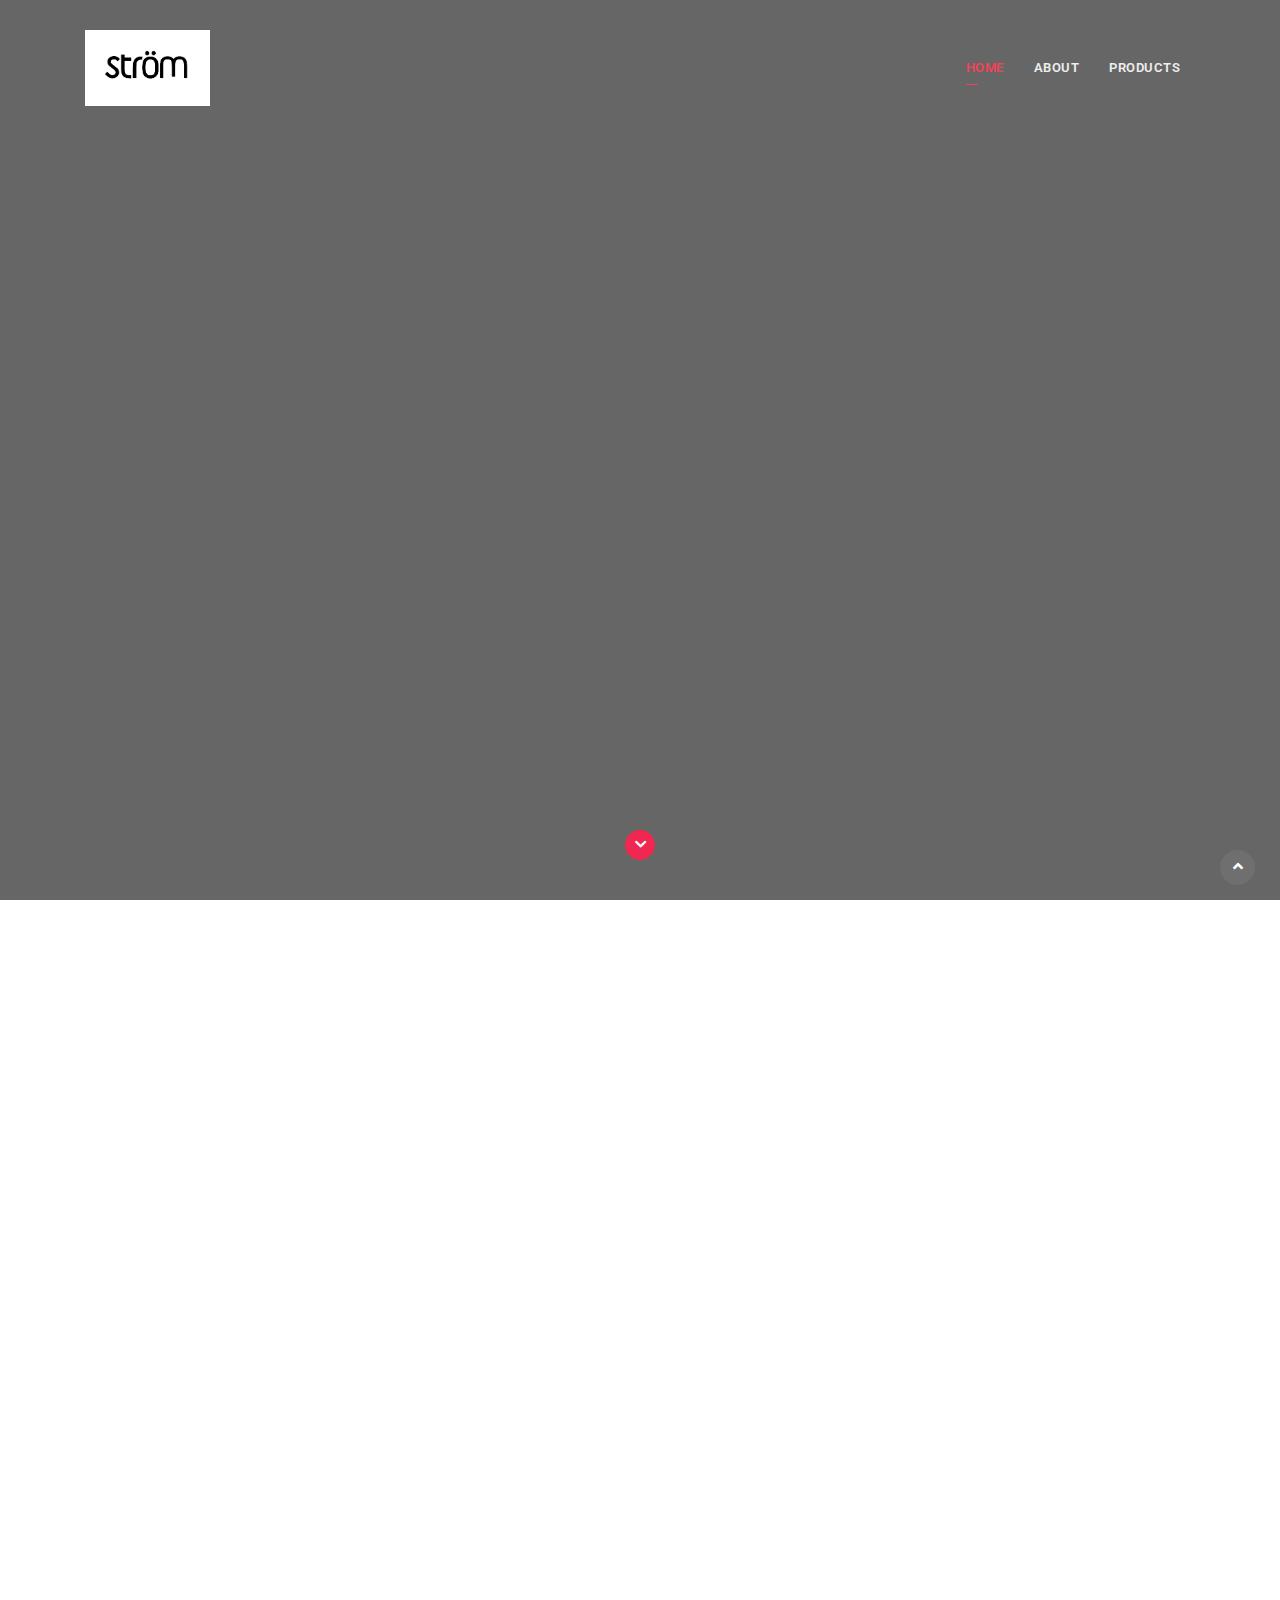
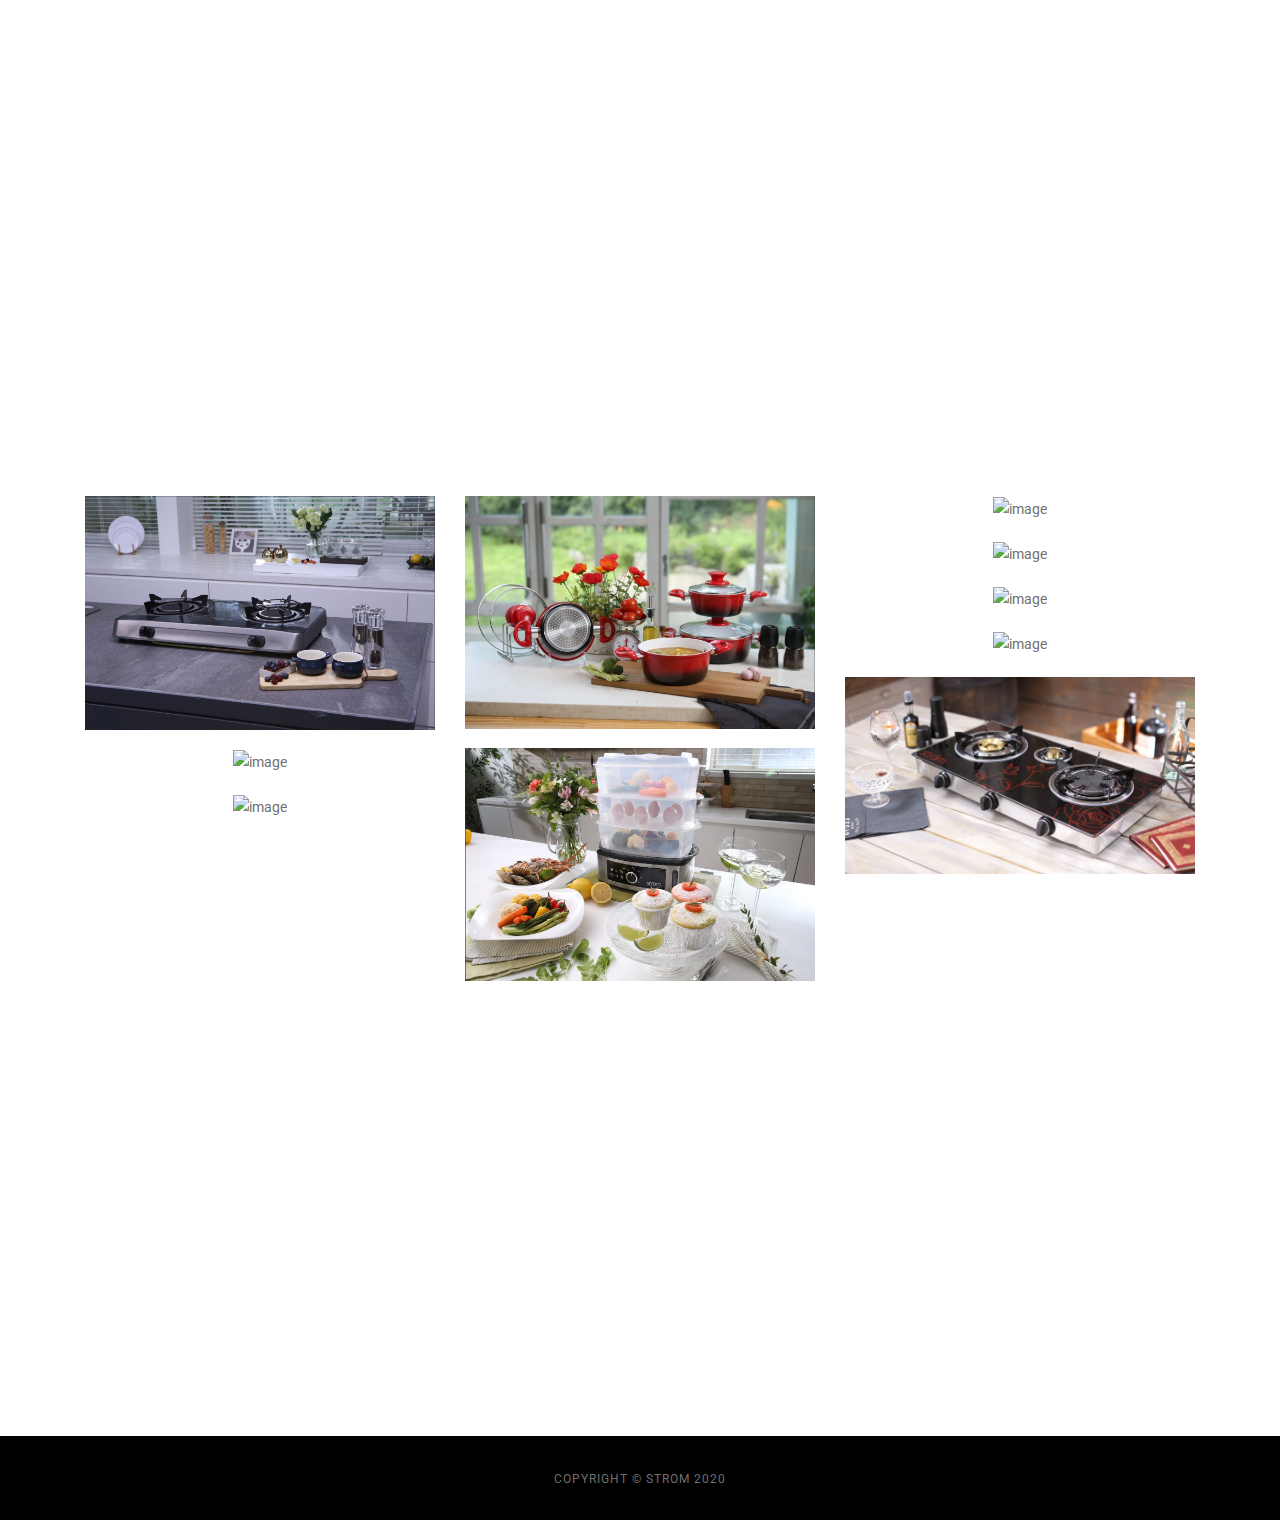
==== stromWeb/stromWeb/index.html @ f42f3c18 "strom logo added" ====
<!DOCTYPE html>
<html lang="en">

<head>
    <!-- Metas -->
    <meta charset="utf-8">
    <meta name="author" content="ChitrakootWeb" />    
    <meta http-equiv="X-UA-Compatible" content="IE=edge" />
    <meta name="viewport" content="width=device-width, initial-scale=1, maximum-scale=1" />
    <meta name="keywords" content="HTML5 Template Onepage Dicor" />
    <meta name="description" content="Dicor - Creative One Page Multipurpose Template" />

    <!-- Title  -->
    <title>STROM</title>

    <!-- Favicon -->
    <link rel="shortcut icon" href="img/favicon.png">
    <link rel="apple-touch-icon" href="img/apple-touch-icon-57x57.png">
    <link rel="apple-touch-icon" sizes="72x72" href="img/apple-touch-icon-72x72.png">
    <link rel="apple-touch-icon" sizes="114x114" href="img/apple-touch-icon-114x114.png">

    <!-- Plugins -->
    <link rel="stylesheet" href="css/plugins.css" />

    <!-- Core Style Css -->
    <link rel="stylesheet" href="css/style.css" />

    <!-- added by hyunsoo -->
    <style>
        #no-border{
            border: 0px;
        }

        #down-btn{
            width: 140px;
            height: 27px;
            display: inline-block;
            font-size: 25px;
            line-height: middle;
            font-family: Roboto, sans-serif;
            letter-spacing: 0.1px;
        }
  
        .trying{
            background-color: yellow;
            width: 350px;
            height: 250px;
        }
    </style>

</head>
<body>

    <!-- Start Navbar -->
    <nav class="navbar navbar-expand-lg" id = "no-border">
        <div class="container">
            <!-- start logo -->
            <a class="logo" href="javascript:void(0);" data-scroll-nav="0">
                <img src="strom_files/strom/strom_logo.JPG" alt="Strom" title="Strom">
            </a>
            <!-- end Logo -->
            <button class="navbar-toggler" type="button" data-toggle="collapse" data-target="#navbarContent" aria-controls="navbarContent" aria-expanded="false" aria-label="Toggle navigation">
                <span class="icon-bar"><i class="fas fa-bars"></i></span>
            </button>
            <!-- navbar links -->
            <div class="collapse navbar-collapse" id="navbarContent">
                <ul class="navbar-nav ml-auto">
                    <li class="nav-item">
                        <a class="nav-link active" href="javascript:void(0);" data-scroll-nav="0">Home</a>
                    </li>
                    <li class="nav-item">
                        <a class="nav-link" href="javascript:void(0);" data-scroll-nav="1">About</a>
                    </li>
                    <!--
                    <li class="nav-item">
                        <a class="nav-link" href="javascript:void(0);" data-scroll-nav="2">Services</a>
                    </li>
                    -->
                    <li class="nav-item">
                        <a class="nav-link" href="javascript:void(0);" data-scroll-nav="3">Products</a>
                    </li>
                    <!--
                    <li class="nav-item">
                        <a class="nav-link" href="javascript:void(0);" data-scroll-nav="4">Price</a>
                    </li>
                    <li class="nav-item">
                        <a class="nav-link" href="javascript:void(0);" data-scroll-nav="5">Blog</a>
                    </li>
                    <li class="nav-item">
                        <a class="nav-link" href="javascript:void(0);" data-scroll-nav="6">Contact</a>
                    </li>
                    -->
                </ul>
            </div>
            <!-- end navbar links -->
        </div>
    </nav>
    <!-- End Navbar  -->

    <!-- Start Header -->
    <header class="header valign" data-scroll-index="0" data-overlay-dark="6">
            <video class="bg-vid" poster="img/bg1.jpg" autoplay="" loop="" muted="">
                <source src="strom_files/strom/Strom Airfryer_Brand CF.mp4" type="video/mp4">
            </video>
        <div class="container">
            
            <div class="row" id = "row-id">
                <div class="col-12 text-center caption" id ="row-caption">
                 
                    <!--<h3 class="alt-font font-size28 sm-font-size18 no-margin">We Are Awesome</h3>-->
                  <!--
                            <h1 class="banner-headline clip">
                            <span class="blc">Creative for</span>
                            <span class="banner-words-wrapper">
                              <b class="is-visible">Startup</b>
                              <b>Business</b>
                              <b>Agency</b>
                            </span>
                    </h1>
                -->
                <!--
                    <a href="javascript:void(0);" class="btn" id = "button-down_1">
                        <span>About</span>
                    </a>
                    <a href="javascript:void(0);" class="btn" id = "button-down_2">
                        <span>Portpolio</span>
                    </a>
                -->
                </div>
            </div>
            
        </div>
        <div class="arrow">
            <a href="javascript:void(0);" data-scroll-nav="1">
                <!--<span id = "down-btn">ABOUT US</span>-->
                <i class="fas fa-chevron-down"></i>
            </a>
        </div>
    </header>
    <!-- End Header -->

    <!-- Start About Section-->
    <section class="hero no-padding-bottom" data-scroll-index="1">
        <div class="container margin-50px-bottom">
            <div class="row">
                <div class="col-12 center-col margin-70px-bottom sm-margin-40px-bottom xs-margin-30px-bottom text-center wow fadeInUp">
                    <div class="alt-font text-pink-color margin-5px-bottom text-uppercase letter-spacing-1">About Strom Company</div>
                    <h5 class="margin-10px-bottom font-weight-300">문구를 <span class="font-weight-500">넣어</span>주세요.</h5>
                    <div class="separator-line-horrizontal-medium-light2 bg-pink center-col"></div>
                </div>
            </div>
            <div class="row">
                <!-- start feature box item -->
                <div class="col-lg-4 col-md-12 feature-box1 sm-margin-20px-bottom wow fadeInRight animated" data-wow-delay="0.2s">
                    <span class="display-table-cell vertical-align-top"></span>
                    <div class="width-80 margin-20px-left">
                        <span class="display-block alt-font text-uppercase letter-spacing-1 margin-10px-bottom">문구를</span>
                        <p>넣어 주세요. 문구를 넣어 주세요. 문구를 넣어 주세요. 문구를 넣어 주세요.</p>
                    </div>
                </div>
                <!-- end feature box item -->

                <!-- start feature box item -->
                <div class="col-lg-4 col-md-12 feature-box1 sm-margin-20px-bottom wow fadeInRight animated" data-wow-delay="0.4s">
                    <span class="display-table-cell vertical-align-top"></span>
                    <div class="width-80 margin-20px-left">
                        <span class="display-block alt-font text-uppercase letter-spacing-1 margin-10px-bottom">sample</span>
                        <p>I am make sure this template is use for your creative business.More feature available for you creative design.</p>
                    </div>
                </div>
                <!-- end feature box item -->

                <!-- start feature box item-->
                <div class="col-lg-4 col-md-12 feature-box1 wow fadeInRight animated" data-wow-delay="0.6s">
                    <span class="display-table-cell vertical-align-top"></span>
                    <div class="width-80 margin-20px-left">
                        <span class="display-block alt-font text-uppercase letter-spacing-1 margin-10px-bottom">sample</span>
                        <p class="no-margin">I am make sure this template is use for your creative business.More feature available for you creative design.</p>
                    </div>
                </div>
                <!-- end feature box item -->
            </div>
        </div>
        <div class="container-fluid">
            <div class="row">
                <!-- start slogan -->
                <div class="col-lg-4 col-md-6 col-sm-12 padding-two-all xs-padding-50px-tb xs-padding-20px-lr bg-black position-relative wow fadeInLeft" data-wow-delay="0.6s">
                    <div class="absolute-middle-center xs-absolute-middle-inherit width-80">
                        <i class="fas fa-quote-left font-size28 margin-15px-bottom text-pink-color"></i>
                        <span class="font-size28 xs-font-size22 alt-font text-uppercase letter-spacing-2 text-white display-block">we are working to build a best plans for your future To solving your problems.</span>
                    </div>
                </div>
                <!-- end slogan -->

                <!-- start our story video-->
                <div class="col-lg-4 col-md-6 col-sm-12 story-video cover-background wow fadeInLeft" data-wow-delay="0.4s" style="background-image:url('strom_files/strom/kitchen.jpg');">
                    
                </div>
                <!-- end our story video -->

                <!-- start skills-->
                <div class="col-lg-4 col-md-6 col-sm-12 story-video cover-background wow fadeInLeft" data-wow-delay="0.4s" style="background-image:url('strom_files/strom/4.jpg');">
                    
                </div>
                <!-- end skills-->
            </div>
       
    </section>
    <!-- End About Section-->

    <!--  Start Services Section -->
    
    <!-- End Services Section -->

    <!--  Start Counter Section -->
    
    <!-- End Counter Section -->

    <!-- Start Portfolio Section -->
    <section class="portfolio" data-scroll-index="3">
        <div class="container">
            <div class="row">
                <div class="col-12 center-col margin-70px-bottom sm-margin-40px-bottom xs-margin-30px-bottom text-center wow fadeInUp">
                    <div class="alt-font text-pink-color margin-5px-bottom text-uppercase letter-spacing-1">Products</div>
                    <h5 class="margin-10px-bottom font-weight-300">문구를 <span class="font-weight-500">넣어 </span> 주세요</h5>
                    <div class="separator-line-horrizontal-medium-light2 bg-pink center-col"></div>
                </div>
            </div>
            <div class="row">
                <!-- Start links -->
                <!-- End links -->
                <div class="clearfix"></div>
                <!-- gallery -->
                <div class="gallery text-center width-100">
                    <!-- start gallery item -->
                    <div class="col-md-4 items design">
                        <div class="item-img">
                            
                            <img src="strom_files/strom/1.JPG" alt="image">
                            <div class="item-img-overlay valign">
                                <div class="overlay-info width-100 vertical-center">
                                    <h6>item 제목</h6>
                                    <p>간단한 설명</p>
                                    <a href="strom_files/strom/1.JPG" class="popimg">
                                        <i class="fa fa-search-plus"></i>
                                    </a>
                                </div>

                            </div>
                        
                        </div>
                    </div>
                    <!-- end gallery item -->
                    <!-- start gallery item -->
                    <div class="col-md-4 items design">
                        <div class="item-img">
                            <img src="strom_files/strom/2.JPG" alt="image">
                            <div class="item-img-overlay valign">
                                <div class="overlay-info width-100 vertical-center">
                                    <h6>item 제목</h6>
                                    <p>간단한 설명</p>
                                    <a href="strom_files/strom/2.JPG" class="popimg">
                                        <i class="fa fa-search-plus"></i>
                                    </a>
                                </div>

                            </div>
                        </div>
                    </div>
                   
                    <!-- end gallery item -->
                    <!-- start gallery item -->
                    <div class="col-md-4 items develop">
                        <div class="item-img">
                            <img src="strom_files/strom/3.jpg" alt="image">
                            <div class="item-img-overlay valign">
                                <div class="overlay-info width-100 vertical-center">
                                    <h6>item 제목</h6>
                                    <p>간단한 설명</p>
                                    <a href="strom_files/strom/3.jpg" class="popimg">
                                        <i class="fa fa-search-plus"></i>
                                    </a>
                                </div>
                            </div>
                        </div>
                    </div>
                    <!-- end gallery item -->
                    <!-- start gallery item -->
                    <div class="col-md-4 items graphic">
                        <div class="item-img">
                            <img src="strom_files/strom/6.jpg" alt="image">
                            <div class="item-img-overlay valign">
                                <div class="overlay-info width-100 vertical-center">
                                    <h6>item 제목</h6>
                                    <p>간단한 설명</p>
                                    <a href="strom_files/strom/6.jpg" class="popimg">
                                        <i class="fa fa-search-plus"></i>
                                    </a>
                                </div>

                            </div>
                        </div>
                    </div>
                    <!-- end gallery item -->
                    <!-- start gallery item -->
                    <div class="col-md-4 items graphic">
                        <div class="item-img">
                            <img src="strom_files/strom/5.jpg" alt="image">
                            <div class="item-img-overlay valign">
                                <div class="overlay-info width-100 vertical-center">
                                    <h6>item 제목</h6>
                                    <p>간단한 설명</p>
                                    <a href="strom_files/strom/5.jpg" class="popimg">
                                        <i class="fa fa-search-plus"></i>
                                    </a>
                                </div>

                            </div>
                        </div>
                    </div>
                    <!-- end gallery item -->
                    <!-- start gallery item -->
                    <div class="col-md-4 items design">
                        <div class="item-img">
                            <img src="strom_files/strom/10.jpg" alt="image">
                            <div class="item-img-overlay valign">
                                <div class="overlay-info width-100 vertical-center">
                                    <h6>item 제목</h6>
                                    <p>간단한 설명</p>
                                    <a href="strom_files/strom/10.jpg" class="popimg">
                                        <i class="fa fa-search-plus"></i>
                                    </a>
                                </div>

                            </div>
                        </div>
                    </div>
                    <!-- end gallery item -->
                    <!-- start gallery item -->
                    <div class="col-md-4 items">
                        <div class="item-img">
                            <img src="strom_files/strom/9.JPG" alt="image">
                            <div class="item-img-overlay valign">
                                <div class="overlay-info width-100 vertical-center">
                                    <h6>item 제목</h6>
                                    <p>간단한 설명</p>
                                    <a href="strom_files/strom/9.JPG" class="popimg">
                                        <i class="fa fa-search-plus"></i>
                                    </a>
                                </div>

                            </div>
                        </div>
                    </div>
                    <div class="col-md-4 items design">
                        <div class="item-img">
                            <img src="strom_files/strom/8.JPG" alt="image">
                            <div class="item-img-overlay valign">
                                <div class="overlay-info width-100 vertical-center">
                                    <h6>item 제목</h6>
                                    <p>간단한 설명</p>
                                    <a href="strom_files/strom/8.JPG" class="popimg">
                                        <i class="fa fa-search-plus"></i>
                                    </a>
                                </div>

                            </div>
                        </div>
                    </div>
                    <div class="col-md-4 items design">
                        <div class="item-img">
                            <img src="strom_files/strom/7.jpg" alt="image">
                            <div class="item-img-overlay valign">
                                <div class="overlay-info width-100 vertical-center">
                                    <h6>item 제목</h6>
                                    <p>간단한 설명</p>
                                    <a href="strom_files/strom/7.jpg" class="popimg">
                                        <i class="fa fa-search-plus"></i>
                                    </a>
                                </div>
                              
                            </div>
                        </div>
                    </div>
                    <div class="col-md-4 items design">
                        <div class="item-img">     
                            <img src="strom_files/strom/11.jpg" alt="image">
                            <div class="item-img-overlay valign">
                                <div class="overlay-info width-100 vertical-center">
                                    <h6>item 제목</h6> 
                                    <p>간단한 설명</p>
                                    <a href="strom_files/strom/11.jpg" class="popimg">
                                        <i class="fa fa-search-plus"></i>
                                    </a>
                                </div>
                            </div>     
                        </div>
                    </div>
                    <!--
                    <div class="col-md-4 items design">
                        <div class="item-img">     
                            <img src="strom_files/strom/10.jpg" alt="image">
                            <div class="item-img-overlay valign">
                                <div class="overlay-info width-100 vertical-center">
                                    <h6>item 제목</h6> 
                                    <p>간단한 설명</p>
                                    <a href="strom_files/strom/10.jpg" class="popimg">
                                        <i class="fa fa-search-plus"></i>
                                    </a>
                                </div>
                            </div>
                            
                        </div>
                    </div>
                    -->
                    <!-- end gallery item -->
                    <div class="clear-fix"></div>
                </div>
            </div>
        </div>
    </section>
    <!-- End Portfolio Section -->

    <!-- Start Testimonials & Faq's Section -->
   
    <!-- End Testimonials & Faq's Section -->

    <!-- Start Team Section -->
   
    <!-- End Team Section -->

    <!-- Start Price Section -->
   
    <!-- End Price Section -->

    <!-- Start Blog Section -->
   
    <!-- End Blog Section -->

    <!-- Start Contact Section -->
    
    <!-- End Contact Section -->

    <!-- Start Clients Section-->
  
    <!-- End Clients Section -->

    <!--  Start Footer Section -->
    <footer class="bg-white">
        <div class="footer-top">
            <div class="container">
                <div class="row">
                    <!-- start footer logo -->
                    <div class="col-md-12 col-sm-12 text-center wow fadeInUp">
                        <div class="text-center">
                            <a href="javascript:void(0)"><img src="strom_files/strom/strom_logo.JPG" data-scroll-nav="0" alt="Strom" title="Strom" width="180" height="38"></a>
                        </div>
                        <span class="font-size11 alt-font text-uppercase  display-block letter-spacing-1 text-dark-gray margin-15px-top margin-30px-bottom xs-margin-fifteen">문구가 들어갈 곳 입니다</span>
                    </div>
                    <!-- end footer logo -->
                    <!-- start social media link -->
                    <div class="col-md-12 col-sm-12 text-center wow fadeInUp">
                        <div class="footer-social">
                            <a href="javascript:void(0);"><i class="fab fa-facebook-f"></i></a>
                            <a href="javascript:void(0);"><i class="fab fa-twitter"></i></a>
                            <a href="javascript:void(0);"><i class="fab fa-google-plus-g"></i></a>
                            <a href="javascript:void(0);"><i class="fab fa-dribbble"></i></a>
                            <a href="javascript:void(0);"><i class="fab fa-youtube"></i></a>
                            <a href="javascript:void(0);"><i class="fab fa-linkedin-in"></i></a>
                        </div>
                    </div>
                    <!-- end social media link -->
                </div>
            </div>
        </div>
        <div class="footer-bottom bg-black">
            <div class="container">
                <div class="row">
                    <div class="col-md-12 col-sm-12 text-center">
                        <span class="font-size12 text-uppercase letter-spacing-1">COPYRIGHT © STROM 2020</span>
                    </div>
                </div>
            </div>
        </div>
        <div id="back-to-top" class="back-to-top reveal">
            <i class="fa fa-angle-up"></i>
        </div>
    </footer>
    <!-- End Footer Section -->

    <!-- jQuery -->
    <script src="js/jquery-3.0.0.min.js"></script>
    <script src="js/jquery-migrate-3.0.0.min.js"></script>

    <!-- popper.min -->
    <script src="js/popper.min.js"></script>

    <!-- bootstrap -->
    <script src="js/bootstrap.min.js"></script>

    <!-- scrollIt -->
    <script src="js/scrollIt.min.js"></script>

    <!-- animated.headline -->
    <script src="js/animated.headline.js"></script>

    <!-- wow -->
    <script src="js/wow.js"></script>

    <!-- jquery.waypoints.min -->
    <script src="js/jquery.waypoints.min.js"></script>

    <!-- jquery.counterup.min -->
    <script src="js/jquery.counterup.min.js"></script>

    <!-- owl carousel -->
    <script src="js/owl.carousel.min.js"></script>

    <!-- jquery.magnific-popup js -->
    <script src="js/jquery.magnific-popup.min.js"></script>

    <!-- stellar js -->
    <script src="js/jquery.stellar.min.js"></script>

    <!-- isotope.pkgd.min js -->
    <script src="js/isotope.pkgd.min.js"></script>
    
    <!-- Map -->
    <script src="js/map.js"></script>

    <!-- custom scripts -->
    <script src="js/scripts.js"></script>

    <!-- google map api -->
    <script src="https://maps.googleapis.com/maps/api/js?key=AIzaSyBqFuLx8S7A8eianoUhkYMeXpGPvsXp1NM&amp;callback=initMap" async defer></script>

    <!-- contact form scripts -->
    <script src="js/mailform/jquery.form.min.js"></script>
    <script src="js/mailform/jquery.rd-mailform.min.c.js"></script>

</body>

</html>
---- stromWeb/stromWeb/css/plugins.css ----
/*-----------------------------------------------------------------------------------

    Theme Name: Dicor - Creative One Page Multipurpose Template
    Description: Creative One Page Multipurpose Template
    Author: chitrakootweb
    Version: 1.0

-----------------------------------------------------------------------------------*/

/* ----------------------------------------------------------------
			[ All Css Plugins & Helper Classes File ]
-----------------------------------------------------------------*/

/* == bootstrap == */
@import url("plugins/bootstrap.min.css");

/* == animate Headline == */
@import url("plugins/animate.css");

/* == et-line icon font == */
@import url("plugins/et-line.css");

/* == icofont icon font == */
@import url("plugins/icofont.css");

/* == fontawesome icon font == */
@import url("plugins/fontawesome-all.min.css");

/* == magnific-popup == */
@import url("plugins/magnific-popup.css");

/* == owl.carousel == */
@import url("plugins/owl.carousel.min.css");
@import url("plugins/owl.theme.default.min.css");

/* == helper classes == */
@import url("plugins/helper.css");

/* == contact form classes == */
@import url("plugins/mailform.css");
---- stromWeb/stromWeb/css/style.css ----
/*-----------------------------------------------------------------------------------

    Theme Name: Dicor - Creative One Page Multipurpose Template
    Description: Creative One Page Multipurpose Template
    Author: chitrakootweb
    Version: 1.0

-----------------------------------------------------------------------------------*/
/* ----------------------------------

Table of contents
        
    01. Basic
    02. Banner
    03. Navbar
    04. Dicorion
    05. Header
    06. Hero Section
    07. Portfolio
    08. Counter
    09. Team
    10. Price Table
    11. Testimonials
    12. Contact
    13. Clients
    14. Blog
    15. Countdown Coming soon page
    16. Footer
    17. Responsive
    
---------------------------------- */
/*============================== 
    Basic
================================*/
.bg-img {
  background-size: cover;
  background-repeat: no-repeat; }

.valign {
  display: -webkit-box;
  display: -ms-flexbox;
  display: flex;
  -webkit-box-align: center;
  -ms-flex-align: center;
  align-items: center; }

.btn {
  display: inline-block;
  font-size: 14px;
  min-width: 160px;
  padding: 12px 20px;
  background: #fff;
  border: 2px solid #222;
  color: #232323;
  letter-spacing: .5px;
  line-height: inherit;
  border-radius: 0;
  text-transform: uppercase;
  width: auto;
  font-family: 'Montserrat', sans-serif;
  font-weight: 600;
  transition-duration: 0.3s;
  transition-timing-function: ease-in-out; }
  .btn:hover, .btn:active {
    background: #F24259;
    color: #fff;
    border-color: #F24259; }
  .btn:focus {
    background: #F24259;
    color: #fff;
    box-shadow: none;
    border-color: #F24259; }

/*============================== 
    Banner
================================*/
.banner-headline {
  font-size: 3rem;
  line-height: 1.2; }

@media only screen and (min-width: 768px) {
  .banner-headline {
    font-size: 4.4rem;
    font-weight: 300; } }
@media only screen and (min-width: 1170px) {
  .banner-headline {
    font-size: 6rem; } }
.banner-words-wrapper {
  display: inline-block;
  position: relative;
  text-align: left; }
  .banner-words-wrapper b {
    display: inline-block;
    position: absolute;
    white-space: nowrap;
    left: 0;
    top: 0; }
    .banner-words-wrapper b.is-visible {
      position: relative; }

.no-js .banner-words-wrapper b {
  opacity: 0; }
  .no-js .banner-words-wrapper b.is-visible {
    opacity: 1; }

/* xclip */
.banner-headline.clip span {
  display: inline-block;
  padding: .2em 0; }

.caption .highlight {
  color: #F24259; }

.banner-headline.clip .banner-words-wrapper {
  overflow: hidden;
  vertical-align: top; }
  .banner-headline.clip .banner-words-wrapper:after {
    /* line */
    content: '';
    position: absolute;
    top: 10%;
    right: 0;
    width: 2px;
    height: 70%;
    background-color: rgba(255, 255, 255, 0.65); }
.banner-headline.clip b {
  opacity: 0; }
.banner-headline b.is-visible {
  opacity: 1;
  font-weight: 900; }

.owl-theme .owl-dots .owl-dot span {
  width: 12px;
  height: 12px;
  border-radius: 50%;
  background: none;
  margin: 5px 4px;
  border: 2px solid #fff; }
.owl-theme .owl-dots .owl-dot.active span, .owl-theme .owl-dots .owl-dot:hover span {
  background: #F24259;
  border-color: #F24259; }

.slider .arrow, .slider-fade .arrow {
  display: none !important; }

.slider .owl-item, .slider-fade .owl-item {
  height: 100vh;
  position: relative; }

.slider .item, .slider-fade .item {
  position: absolute;
  top: 0;
  left: 0;
  height: 100%;
  width: 100%;
  background-size: cover;
  background-position: center center; }

.slider .item .caption, .slider-fade .item .caption {
  width: 100%;
  z-index: 9; }

.slider .owl-theme .owl-dots, .slider-fade .owl-theme .owl-dots {
  position: absolute;
  bottom: 5vh;
  width: 100%; }

.creative {
  min-height: 100vh; }
  .creative .svg {
    position: absolute;
    bottom: -10px;
    left: 0;
    width: 100%;
    z-index: 2; }
    .creative .svg svg {
      fill: #fff;
      width: 101%; }

.bg-vid {
  position: absolute;
  top: 0;
  left: 0;
  min-width: 100%;
  min-height: 100%; }

#particles-js {
  position: absolute;
  top: 0;
  left: 0;
  width: 100%;
  height: 100%;
  z-index: 1; }

/*============================== 
    Navbar
================================*/
.navbar {
  position: absolute;
  left: 0;
  top: 0;
  width: 100%;
  background: transparent;
  z-index: 9;
  min-height: 80px;
  padding: 15px 1rem;
  border-bottom: 1px solid rgba(255, 255, 255, 0.15); }
  .navbar .icon-bar {
    color: #fff; }
  .navbar .navbar-nav .nav-link {
    font-size: 13px;
    font-weight: 600;
    color: #eee;
    letter-spacing: .5px;
    margin: 0;
    padding: 10px 15px;
    transition: all .5s;
    text-align: left;
    text-transform: uppercase; }
    .navbar .navbar-nav .nav-link:hover {
      color: #F24259 !important; }
  .navbar .navbar-nav .active {
    color: #F24259 !important;
    position: relative; }
    .navbar .navbar-nav .active:after {
      background: #F24259 !important;
      border-radius: 10px;
      bottom: 5px;
      content: "";
      height: 1px;
      left: 15px;
      position: absolute;
      width: 12px; }

.nav-scroll {
  background: #fff;
  box-shadow: 0 5px 10px -10px rgba(0, 0, 0, 0.6);
  position: fixed;
  top: -100px;
  left: 0;
  width: 100%;
  transition: transform .5s;
  transform: translateY(100px); }
  .nav-scroll .icon-bar {
    color: #232323; }
  .nav-scroll .navbar-nav .nav-link {
    color: #232323; }
  .nav-scroll .navbar-nav .logo {
    padding: 15px 0; }

.logo {
  padding: 15px 0;
  width: 125px; }

/*============================== 
    Dicorion
================================*/
.Dicorion-style .card {
  background: transparent;
  box-shadow: none;
  margin-top: 0 !important;
  border: none; }
.Dicorion-style .card-header {
  border: 0px;
  padding: 0;
  border-bottom: 1px solid rgba(255, 255, 255, 0.15);
  background: none; }
.Dicorion-style .btn-link {
  background: #ededed !important;
  color: #232323;
  font-size: 13px;
  line-height: 20px;
  position: relative;
  border: none;
  display: block;
  width: 100%;
  text-align: left;
  white-space: normal;
  padding: 15px 30px 15px 15px; }
  .Dicorion-style .btn-link:hover {
    background: #ededed !important;
    border: none;
    text-decoration: none; }
  .Dicorion-style .btn-link.collapsed:after {
    background: none;
    content: "+";
    right: 15px;
    left: inherit;
    font-size: 20px;
    height: auto;
    transform: none;
    width: auto;
    top: 15px; }
  .Dicorion-style .btn-link:after {
    background: none;
    content: "-";
    right: 17px;
    left: inherit;
    font-size: 20px;
    height: auto;
    transform: none;
    width: auto;
    top: 15px;
    position: absolute;
    color: #F24259; }
.Dicorion-style .card-body {
  padding: 20px;
  line-height: 24px;
  text-align: left; }

/*============================== 
    Header
================================*/
.header {
  min-height: 100vh;
  overflow: hidden; }
  .header .caption .overflow-hidden {
    display: inline-block; }
  .header .caption h3 {
    font-weight: 200;
    letter-spacing: 3px;
    animation-delay: 0.5s;
    position: relative;
    display: inline-block; }
    .header .caption h3:after {
      background: #F24259;
      content: "";
      height: 1px;
      position: absolute;
      right: -30px;
      top: 50%;
      width: 20px; }
    .header .caption h3:before {
      background: #F24259;
      content: "";
      height: 1px;
      left: -30px;
      position: absolute;
      top: 50%;
      width: 20px; }
  .header .caption h1 {
    margin: 10px 0;
    font-size: 70px;
    font-weight: 500;
    text-transform: uppercase;
    animation-delay: 1s; }
    .header .caption h1 b {
      color: #F24259;
      font-weight: 500; }
  .header .caption p {
    font-size: 16px;
    color: #eee;
    word-spacing: 2px;
    animation-delay: 1s; }
  .header .caption .btn {
    animation-delay: 1.2s;
    display: inline-block;
    font-size: 14px;
    min-width: 160px;
    padding: 12px 20px;
    background: #222;
    border: 2px solid #fff;
    color: #fff;
    letter-spacing: .5px;
    line-height: inherit;
    border-radius: 0;
    text-transform: uppercase;
    width: auto;
    font-family: 'Montserrat', sans-serif;
    font-weight: 600;
    transition-duration: 0.3s;
    transition-timing-function: ease-in-out; }
    .header .caption .btn:hover, .header .caption .btn:active {
      background: #F24259;
      color: #fff;
      border-color: #F24259; }
    .header .caption .btn:focus {
      background: #F24259;
      color: #fff;
      box-shadow: none; }
  .header .arrow {
    position: absolute;
    bottom: 40px;
    left: 0;
    right: 0;
    width: 100%;
    text-align: center;
    color: #fff;
    font-size: 13px;
    z-index: 8; }
    .header .arrow a {
      color: #fff; }
      .header .arrow a :hover {
        color: #F24259; }
    .header .arrow i {
      position: relative;
      display: inline-block;
      width: 30px;
      height: 30px;
      line-height: 30px; }
      .header .arrow i:after {
        content: "";
        position: absolute;
        top: 0;
        left: 0;
        width: 100%;
        height: 100%;
        background: rgba(255, 33, 79, 0.9);
        border-radius: 50%;
        z-index: -1;
        transition: all .2s; }
      .header .arrow i:hover:after {
        background: #fff;
        transform: scale(1.2);
        transition: all .5s; }

/*============================== 
    Hero Section
================================*/
.hero .story-video {
  min-height: 500px; }
.hero .skills .prog-item {
  margin-bottom: 25px; }
  .hero .skills .prog-item:last-child {
    margin-bottom: 0; }
  .hero .skills .prog-item p {
    font-size: 14px;
    margin-bottom: 8px; }
  .hero .skills .prog-item .skills-progress {
    width: 100%;
    height: 5px;
    background: #eee;
    border-radius: 5px;
    position: relative; }
    .hero .skills .prog-item .skills-progress span {
      position: absolute;
      left: 0;
      top: 0;
      height: 100%;
      background: #F24259;
      width: 10%;
      border-radius: 10px;
      transition: all 1s; }
      .hero .skills .prog-item .skills-progress span:after {
        content: attr(data-value);
        position: absolute;
        top: -20px;
        right: 0;
        font-size: 10px;
        color: #777; }

/*============================== 
    Portfolio
================================*/
.portfolio {
  overflow: hidden; }
  .portfolio .filtering span {
    margin-right: 20px;
    color: #333;
    letter-spacing: 1px;
    font-weight: 600;
    font-size: 14px;
    text-transform: uppercase;
    cursor: pointer;
    border-bottom: 1px solid transparent; }
    .portfolio .filtering span:last-child {
      margin: 0; }
  .portfolio .filtering .active {
    border-color: #F24259;
    color: #F24259; }
  .portfolio .items {
    margin-top: 20px; }
  .portfolio .item-img {
    position: relative;
    overflow: hidden; }
    .portfolio .item-img img {
      width: 100%; }
    .portfolio .item-img:hover .item-img-overlay {
      opacity: 1;
      transform: translateY(0); }
    .portfolio .item-img:hover h6 {
      transform: translateY(0); }
    .portfolio .item-img h6 {
      font-weight: 600;
      position: relative;
      font-size: 16px;
      margin-bottom: 0;
      transform: translateY(-15px);
      transition: all .5s; }
    .portfolio .item-img p {
      margin-bottom: 8px; }
    .portfolio .item-img .fa {
      background: #F24259;
      border: 1px solid #F24259;
      border-radius: 50%;
      color: #fff;
      display: inline-block;
      height: 30px;
      line-height: 28px;
      width: 30px;
      transition: all .5s; }
      .portfolio .item-img .fa:hover {
        background: #fff;
        color: #F24259; }
  .portfolio .item-img-overlay {
    position: absolute;
    top: 5px;
    left: 5px;
    right: 5px;
    bottom: 5px;
    background: rgba(255, 255, 255, 0.95);
    color: #35424C;
    opacity: 0;
    transition: all .5s;
    z-index: 2;
    transform: translateY(10px); }

/*============================== 
    Counter
================================*/
.numbers {
  background-attachment: fixed; }
  .numbers .item .icon {
    font-size: 36px;
    margin-bottom: 20px;
    display: inline-block;
    color: #ff214f; }
  .numbers .item h6 {
    font-weight: 500;
    margin-bottom: 5px; }
  .numbers .item p {
    font-size: 13px;
    letter-spacing: 1px;
    color: #232323;
    text-transform: uppercase;
    margin-bottom: 0; }

/*============================== 
    Team
================================*/
.team .owl-theme .owl-dot span {
  border-color: #F24259; }

.team-style img {
  -webkit-filter: grayscale(100%);
  filter: grayscale(100%);
  transition: 0.3s; }
  .team-style img:hover {
    -webkit-filter: none;
    filter: none; }

/*============================== 
    Price Table
================================*/
.price .item {
  padding: 30px 0;
  background: #fff;
  border-radius: 5px;
  transition: all .3s; }
  .price .item:hover {
    box-shadow: 0px 5px 40px 0px rgba(148, 146, 245, 0.2); }
.price .type {
  margin-bottom: 30px; }
  .price .type .icon {
    font-size: 45px;
    color: #d6d5d5;
    margin-bottom: 10px; }
  .price .type h4 {
    font-size: 25px; }
.price .value {
  padding: 30px 0;
  position: relative; }
  .price .value:before, .price .value:after {
    content: '';
    background: #eee;
    width: 70%;
    height: 1px;
    position: absolute;
    left: 15%; }
  .price .value:before {
    top: 0; }
  .price .value:after {
    bottom: 0; }
  .price .value h3 {
    display: inline-block;
    padding-right: 10px;
    font-size: 50px;
    font-weight: 700;
    position: relative; }
    .price .value h3 span {
      font-size: 14px;
      position: absolute;
      top: 5px;
      right: 0; }
  .price .value .per {
    font-size: 13px;
    color: #ff214f; }
.price .features {
  padding: 15px 0; }
  .price .features li {
    margin: 15px 0;
    color: #777; }
.price .order {
  padding-top: 15px;
  position: relative; }
.price .active {
  box-shadow: 0px 5px 40px 0px rgba(0, 0, 0, 0.1); }

/*============================== 
    Testimonials
================================*/
.testimonials h4 {
  color: #fff;
  font-size: 16px;
  margin: 0;
  line-height: normal; }
.testimonials p {
  color: #fff;
  margin-bottom: 0; }
.testimonials h6 {
  font-size: 12px;
  color: #ccc;
  margin: 0; }
.testimonials .owl-theme .owl-dots {
  margin-top: 40px !important; }
  .testimonials .owl-theme .owl-dots .owl-dot span {
    border-color: 1px solid #fff;
    width: 10px;
    height: 10px; }

/*============================== 
    Contact
================================*/
.contact .map {
  padding: 0;
  position: relative;
  z-index: 4; }
.contact #ieatmaps {
  height: 100%; }
.contact .info {
  background: rgba(0, 0, 0, 0.9);
  position: absolute;
  top: 0;
  left: 0;
  width: 100%;
  height: 100%;
  color: #fff;
  transition: all .5s; }
  .contact .info .icon-toggle {
    width: 100px;
    height: 100px;
    background: #F24259;
    font-size: 20px;
    transform: rotate(45deg);
    position: absolute;
    top: calc(50% - 70px);
    right: -10px;
    border-radius: 5px;
    z-index: -1;
    cursor: pointer; }
    .contact .info .icon-toggle i {
      transform: rotate(-45deg) !important;
      position: absolute;
      right: 2px;
      top: 4px; }
  .contact .info .item {
    margin-bottom: 30px;
    padding-bottom: 30px;
    border-bottom: 1px solid #444; }
    .contact .info .item:last-child {
      margin-bottom: 0;
      padding-bottom: 0;
      border-bottom: none; }
    .contact .info .item .icon {
      font-size: 20px;
      float: left;
      width: 50px;
      text-align: center;
      margin-top: 4px; }
    .contact .info .item .cont {
      margin-left: 55px; }
      .contact .info .item .cont h6 {
        font-size: 15px;
        margin-bottom: 0; }
      .contact .info .item .cont p {
        color: #999;
        margin: 0; }
.contact .map-show {
  left: -100%; }
  .contact .map-show .icon-toggle {
    z-index: 2;
    transition-delay: .3s; }

/*============================== 
    Clients
================================*/
.clients .brand {
  padding: 40px 15px;
  opacity: .5; }
  .clients .brand:hover {
    opacity: 1; }

/*============================== 
    Blog
================================*/
.blog .item {
  box-shadow: 0px 5px 35px 0px rgba(148, 146, 245, 0.15);
  border-radius: 5px; }
  .blog .item .post-img {
    position: relative;
    overflow: hidden; }
    .blog .item .post-img:hover img {
      transform: scale(1.1); }
    .blog .item .post-img img {
      width: 100%;
      transition: all .5s; }
  .blog .item .content {
    padding: 30px;
    background: #fff;
    text-align: left; }
    .blog .item .content .tag {
      font-weight: 500;
      font-size: 12px;
      margin-bottom: 5px;
      letter-spacing: 1px; }
    .blog .item .content .author a {
      color: #F24259; }
    .blog .item .content .read-more {
      margin-top: 20px;
      text-decoration: underline; }
      .blog .item .content .read-more:hover {
        color: #F24259;
        text-decoration: none; }
    .blog .item .content h5 {
      font-weight: 600;
      font-size: 16px;
      line-height: normal;
      text-transform: inherit;
      margin-bottom: 5px; }

.blog-nav {
  position: static !important;
  background: #fff !important;
  margin: 0;
  top: 0;
  transform: translateY(0px); }
  .blog-nav .logo {
    color: #1c1c1c !important; }
  .blog-nav .navbar-nav .nav-link {
    color: #232323; }
  .blog-nav .icon-bar {
    color: #232323; }

.blog-header {
  background: #232323;
  position: relative; }
  .blog-header h5 {
    font-weight: 700;
    letter-spacing: 1px;
    color: #ccc;
    margin-bottom: 15px; }
  .blog-header a {
    position: relative; }
    .blog-header a:after {
      content: '/';
      position: relative;
      margin: 0 10px; }
    .blog-header a:last-child:after {
      display: none; }
    .blog-header a:hover {
      color: #fff; }
    .blog-header a.active {
      color: #F24259; }

.blogs .posts {
  /* pagination */ }
  .blogs .posts .post {
    margin-bottom: 30px; }
    .blogs .posts .post .content {
      padding: 30px;
      background: #fafafa; }
      .blogs .posts .post .content .post-title h5 {
        font-size: 26px;
        line-height: normal;
        font-weight: 500;
        margin-bottom: 0; }
        .blogs .posts .post .content .post-title h5 a {
          color: #232323; }
          .blogs .posts .post .content .post-title h5 a:hover {
            color: #F24259; }
      .blogs .posts .post .content .meta {
        margin-bottom: 15px; }
        .blogs .posts .post .content .meta li {
          display: inline-block;
          font-size: 12px;
          color: #777;
          margin: 5px; }
      .blogs .posts .post .content .spical {
        padding: 15px;
        margin: 30px 0;
        border-left: 2px solid #111;
        background: #f7f7f7;
        font-size: 16px; }
      .blogs .posts .post .content .btn {
        border-color: #6f6f6f;
        color: #6f6f6f;
        min-width: auto;
        padding: 6px 20px;
        font-size: 12px; }
        .blogs .posts .post .content .btn:hover {
          color: #fff;
          border-color: #F24259; }
    .blogs .posts .post .share-post {
      margin-top: 30px;
      padding-top: 20px;
      border-top: 1px dashed #eee;
      text-align: left; }
      .blogs .posts .post .share-post span {
        font-weight: 700; }
      .blogs .posts .post .share-post ul {
        float: right; }
        .blogs .posts .post .share-post ul li {
          display: inline-block;
          margin: 0 10px; }
    .blogs .posts .post .post-img img {
      width: 100%; }
  .blogs .posts .title-g h3 {
    font-weight: 700;
    font-size: 25px; }
  .blogs .posts .comments-area .comment-box {
    padding-bottom: 30px;
    margin-bottom: 50px;
    border-bottom: 1px solid #eee; }
    .blogs .posts .comments-area .comment-box:nth-child(odd) {
      margin-left: 80px; }
    .blogs .posts .comments-area .comment-box:last-child {
      margin-bottom: 30px; }
    .blogs .posts .comments-area .comment-box .author-thumb {
      width: 80px;
      float: left; }
    .blogs .posts .comments-area .comment-box .comment-info {
      margin-left: 100px; }
      .blogs .posts .comments-area .comment-box .comment-info h6 {
        font-size: 14px;
        font-weight: 600;
        margin-bottom: 10px; }
      .blogs .posts .comments-area .comment-box .comment-info .reply {
        margin-top: 10px;
        font-weight: 600; }
        .blogs .posts .comments-area .comment-box .comment-info .reply i {
          padding-right: 5px;
          font-size: 12px; }
  .blogs .posts .pagination {
    border-radius: 0;
    padding: 0;
    margin: 0; }
    .blogs .posts .pagination ul {
      display: inline-block;
      *display: inline;
      *zoom: 1;
      margin: 0 auto;
      padding: 0; }
    .blogs .posts .pagination li {
      display: inline; }
    .blogs .posts .pagination a {
      float: left;
      padding: 0 18px;
      line-height: 40px;
      text-decoration: none;
      border: 1px solid #dbdbdb;
      border-left-width: 0;
      background: #fff; }
      .blogs .posts .pagination a:hover {
        background-color: #232323;
        color: #fff; }
    .blogs .posts .pagination .active a {
      background-color: #f7f7f7;
      color: #999;
      cursor: default; }
    .blogs .posts .pagination .disabled span {
      color: #999;
      background-color: transparent;
      cursor: default; }
    .blogs .posts .pagination .disabled a {
      color: #999;
      background-color: transparent;
      cursor: default; }
      .blogs .posts .pagination .disabled a:hover {
        color: #999;
        background-color: transparent;
        cursor: default; }
    .blogs .posts .pagination li:first-child a {
      border-left-width: 1px; }
.blogs .side-bar .widget {
  margin-bottom: 30px; }
  .blogs .side-bar .widget:last-child {
    margin-bottom: 0; }
  .blogs .side-bar .widget .widget-title h6 {
    position: relative;
    padding-bottom: 5px;
    font-size: 13px;
    font-weight: 600;
    letter-spacing: 1px;
    text-transform: uppercase;
    margin-bottom: 20px; }
    .blogs .side-bar .widget .widget-title h6:after {
      content: '';
      width: 30px;
      height: 1px;
      background: #F24259;
      position: absolute;
      bottom: 0;
      left: 0; }
  .blogs .side-bar .widget li {
    position: relative;
    padding: 0 0 0 12px;
    margin: 0 0 9px 0;
    color: #6f6f6f; }
    .blogs .side-bar .widget li:last-child {
      margin: 0; }
    .blogs .side-bar .widget li:after {
      content: "";
      width: 5px;
      height: 1px;
      background-color: #6f6f6f;
      position: absolute;
      top: 12px;
      left: 0; }
  .blogs .side-bar .widget .social-listing {
    margin-bottom: 0; }
    .blogs .side-bar .widget .social-listing li {
      list-style: none;
      display: inline-block; }
      .blogs .side-bar .widget .social-listing li:after {
        background: none; }
      .blogs .side-bar .widget .social-listing li:first-child {
        padding-left: 0; }
.blogs .side-bar .search form input {
  width: calc(100% - 50px);
  height: 50px;
  padding: 0 10px;
  margin: 0;
  border: 1px solid #d1d1d1;
  background: #f7f7f7; }
.blogs .side-bar .search form button {
  width: 50px;
  height: 50px;
  line-height: 50px;
  background: #1c1c1c;
  color: #fff;
  border: 0;
  float: right; }

/*============================== 
    Countdown Coming soon page
================================*/
.coming-soon .social-links li {
  display: inline-block;
  font-size: 22px;
  margin-right: 30px; }
  .coming-soon .social-links li:last-child {
    margin-right: 0; }

ul.countdown li {
  display: inline-block;
  padding: 0 30px;
  text-align: center;
  border-right: 1px solid #626262; }
  ul.countdown li:last-child {
    border: none;
    padding-right: 0; }
  ul.countdown li span {
    font-size: 36px;
    font-weight: 700;
    line-height: normal;
    position: relative; }
    ul.countdown li span:before {
      content: "";
      height: 1px;
      position: absolute;
      width: 100%; }
  ul.countdown li p.timeRefDays, ul.countdown li p.timeRefHours, ul.countdown li p.timeRefMinutes, ul.countdown li p.timeRefSeconds {
    font-size: 12px;
    margin: 0;
    padding: 0;
    text-transform: uppercase; }

/*============================== 
    Footer
================================*/
.footer-top {
  padding: 80px 0px; }

.footer-bottom {
  padding: 30px 0px; }
  .footer-bottom a:hover {
    color: #000; }

.footer-social a {
  display: inline-block;
  margin: 0 25px; }
  .footer-social a:first-child {
    margin-left: 0; }
  .footer-social a i {
    color: #626262;
    font-size: 22px; }
  .footer-social a:hover i {
    color: #F24259; }

.back-to-top {
  background: #6f6f6f;
  border-radius: 50%;
  position: fixed;
  z-index: 1000;
  right: 25px;
  bottom: 15px;
  width: 35px;
  height: 35px;
  margin: 0;
  opacity: 0;
  filter: alpha(opacity=0);
  -webkit-transition: opacity 350ms;
  -o-transition: opacity 350ms;
  transition: opacity 350ms; }
  .back-to-top i {
    position: absolute;
    left: 50%;
    top: 45%;
    -moz-transform: translate(-50%, -50%);
    -ms-transform: translate(-50%, -50%);
    -webkit-transform: translate(-50%, -50%);
    transform: translate(-50%, -50%);
    color: #fff;
    font-size: 16px; }
  .back-to-top:hover {
    background: #F24259 !important; }
  .back-to-top.reveal {
    cursor: pointer;
    -webkit-transition: all .3s;
    -moz-transition: all .3s;
    -ms-transition: all .3s;
    -o-transition: all .3s;
    transition: all .3s;
    opacity: 1;
    filter: alpha(opacity=100); }
    .back-to-top.reveal:focus, .back-to-top.reveal:hover, .back-to-top.reveal:active {
      opacity: 1;
      filter: alpha(opacity=100); }

/*============================== 
    Responsive
================================*/
@media screen and (max-width: 991px) {
  .hero .story-video {
    min-height: 400px; }

  .navbar {
    border: none; }
    .navbar .navbar-collapse {
      background: #232323;
      text-align: center;
      margin-top: 15px;
      padding: 10px 0; }
    .navbar .nav-link {
      display: block; }

  .nav-scroll .navbar-collapse .nav-link {
    color: #fff !important; }
  .nav-scroll .navbar-collapse .active {
    color: #F24259 !important; }

  .header {
    transition-timing-function: none;
    -moz-transition-timing-function: none;
    -webkit-transition-timing-function: none;
    -o-transition-timing-function: none;
    -ms-transition-timing-function: none;
    transition-duration: 0s;
    -moz-transition-duration: 0s;
    -webkit-transition-duration: 0s;
    -o-transition-duration: 0s;
    -ms-transition-duration: 0s; }
    .header .caption h2 {
      font-size: 30px; }
    .header .caption h1 {
      font-size: 50px; }
    .header .caption p {
      font-size: 16px; }

  .clients {
    padding-bottom: 50px; }
    .clients .brand {
      padding-bottom: 0;
      padding-top: 50px; }
      .clients .brand img {
        max-width: 150px; }

  .contact .map {
    height: 530px; }
  .contact .info .icon-toggle {
    transform: rotate(135deg);
    top: calc(100% - 80px);
    right: calc(50% - 55px); }
    .contact .info .icon-toggle i {
      transform: rotate(-135deg) !important;
      right: 4px; }
  .contact .map-show {
    top: -100%;
    left: 0; }

  .blog-nav .navbar-nav .nav-link {
    color: #fff; }

  .footer-social a {
    margin: 0 15px; } }
@media screen and (max-width: 767px) {
  .header .caption h1 {
    font-size: 22px;
    margin-top: 5px; }
  .header .caption .btn {
    padding: 8px 15px;
    min-width: 140px;
    font-size: 12px; }
  .header .caption h3 {
    letter-spacing: 1px; }

  .hero .story-video {
    min-height: 360px; }

  .contact .map {
    height: 480px; }

  .btn {
    padding: 8px 15px;
    min-width: 140px;
    font-size: 12px; }

  .blogs .posts .post .content {
    padding: 20px; }
    .blogs .posts .post .content .post-title h5 {
      font-size: 22px; }

  ul.countdown li {
    padding: 0 8px; }

  .coming-soon .social-links li {
    margin-right: 15px; }

  ul.countdown li span {
    font-size: 22px; }

  .footer-top {
    padding: 55px 0; }

  .footer-social a {
    margin: 0 10px; } }

/*# sourceMappingURL=style.css.map */
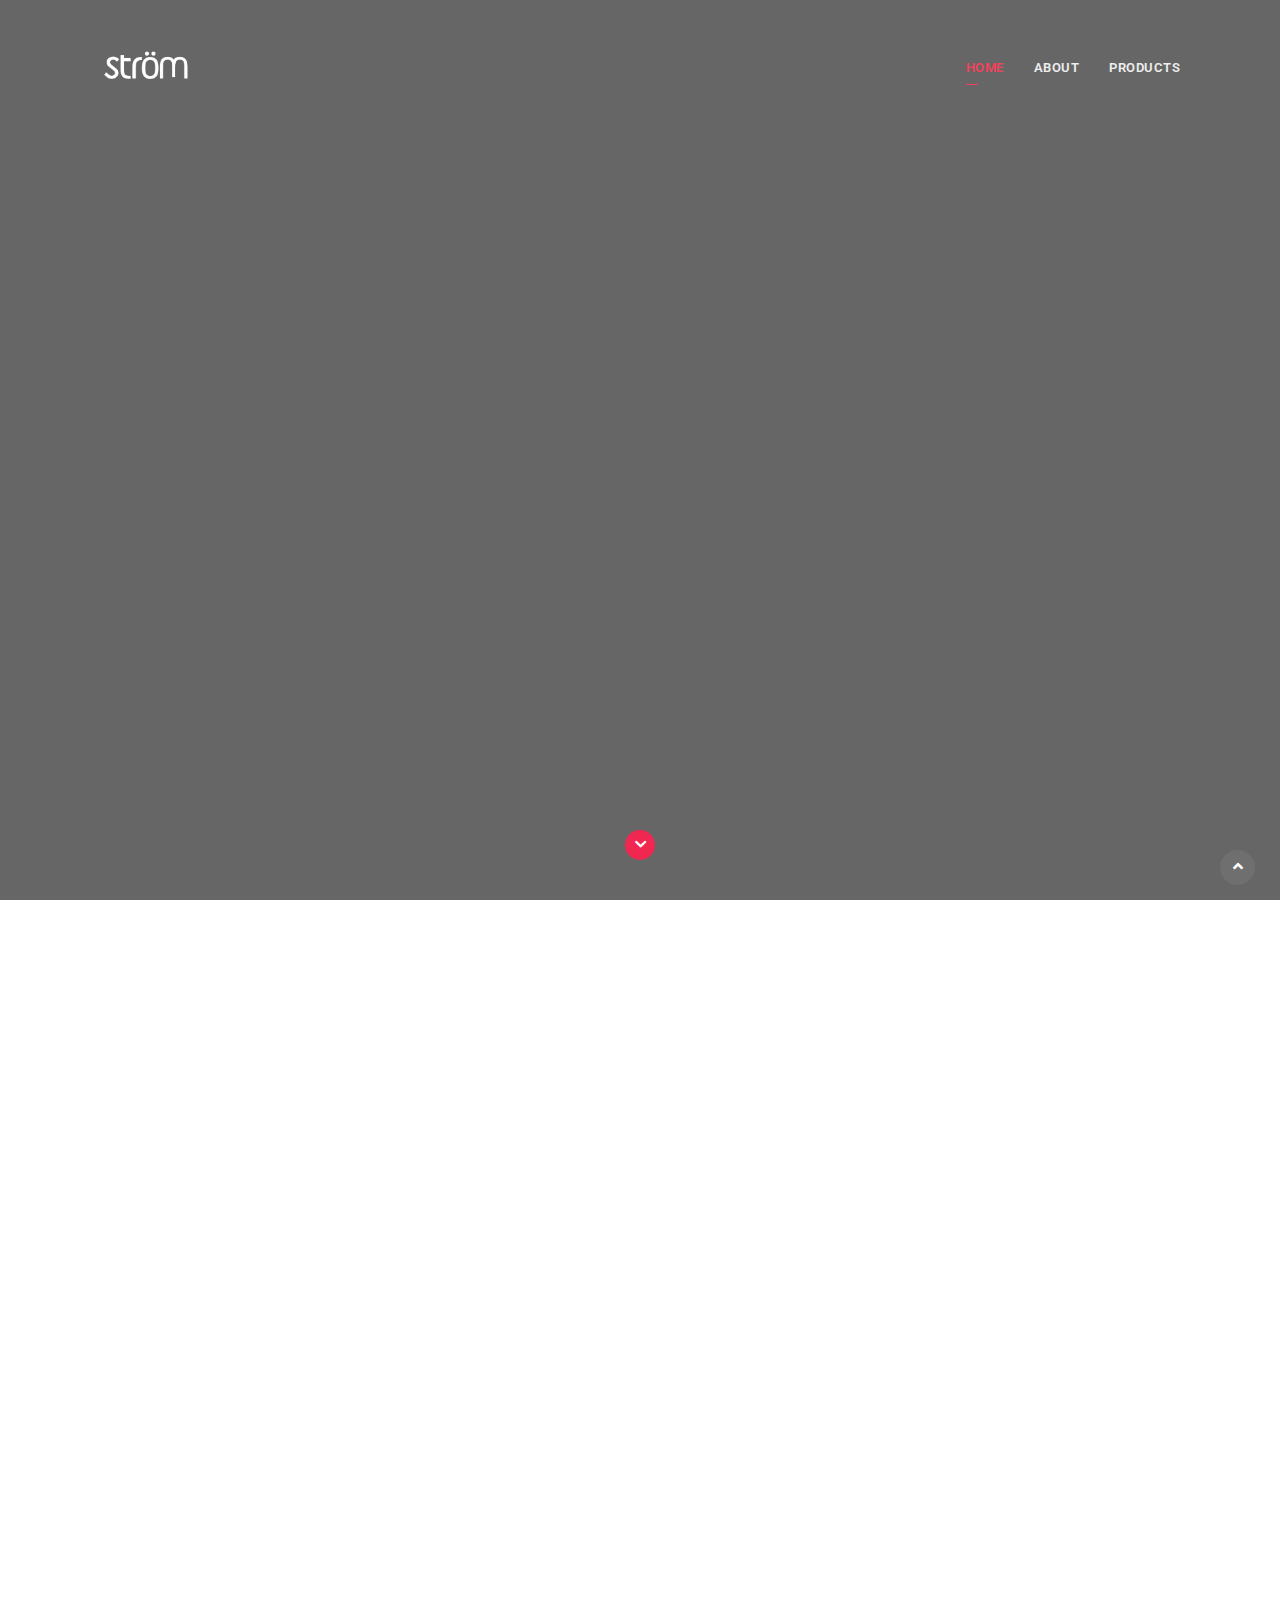
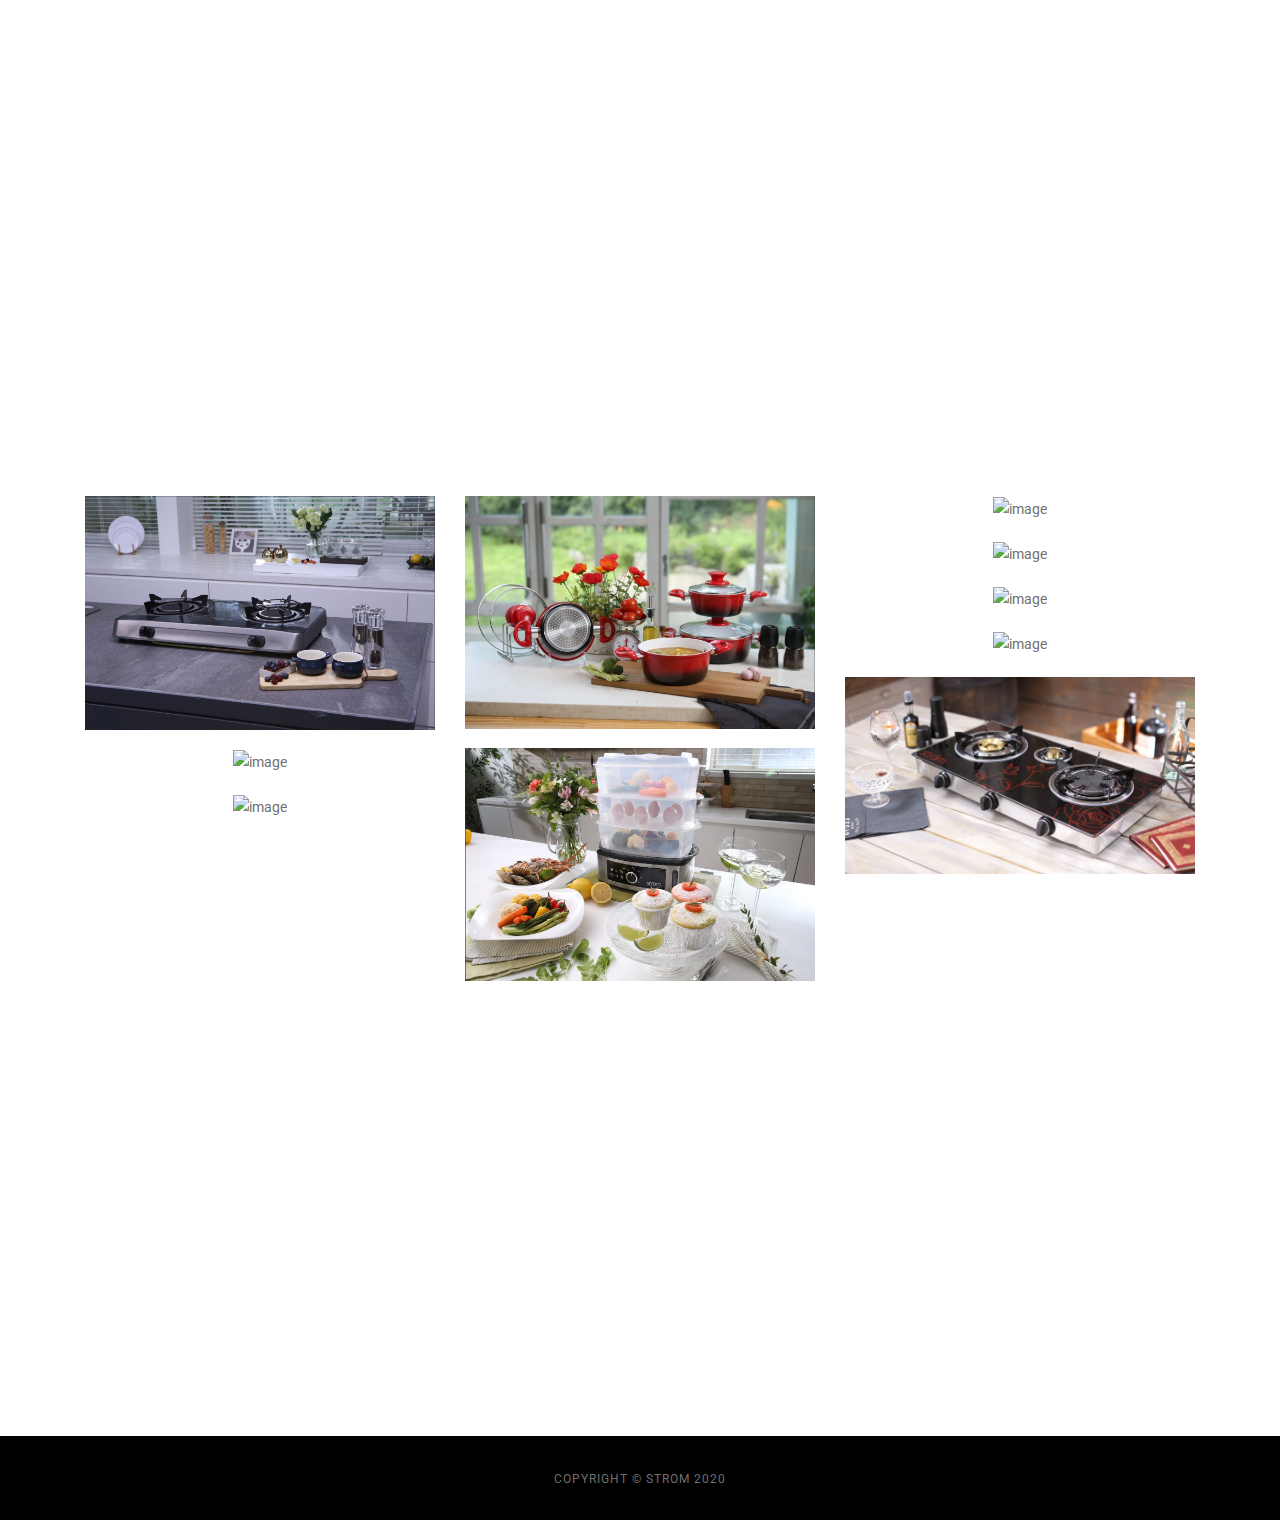
==== commit 6dc04ec1: "logo changed" ====
--- a/stromWeb/stromWeb/index.html
+++ b/stromWeb/stromWeb/index.html
@@ -56,7 +56,7 @@
         <div class="container">
             <!-- start logo -->
             <a class="logo" href="javascript:void(0);" data-scroll-nav="0">
-                <img src="strom_files/strom/strom_logo.JPG" alt="Strom" title="Strom">
+                <img src="strom_files/strom/strom-logo-dark.png" alt="Strom" title="Strom">
             </a>
             <!-- end Logo -->
             <button class="navbar-toggler" type="button" data-toggle="collapse" data-target="#navbarContent" aria-controls="navbarContent" aria-expanded="false" aria-label="Toggle navigation">
